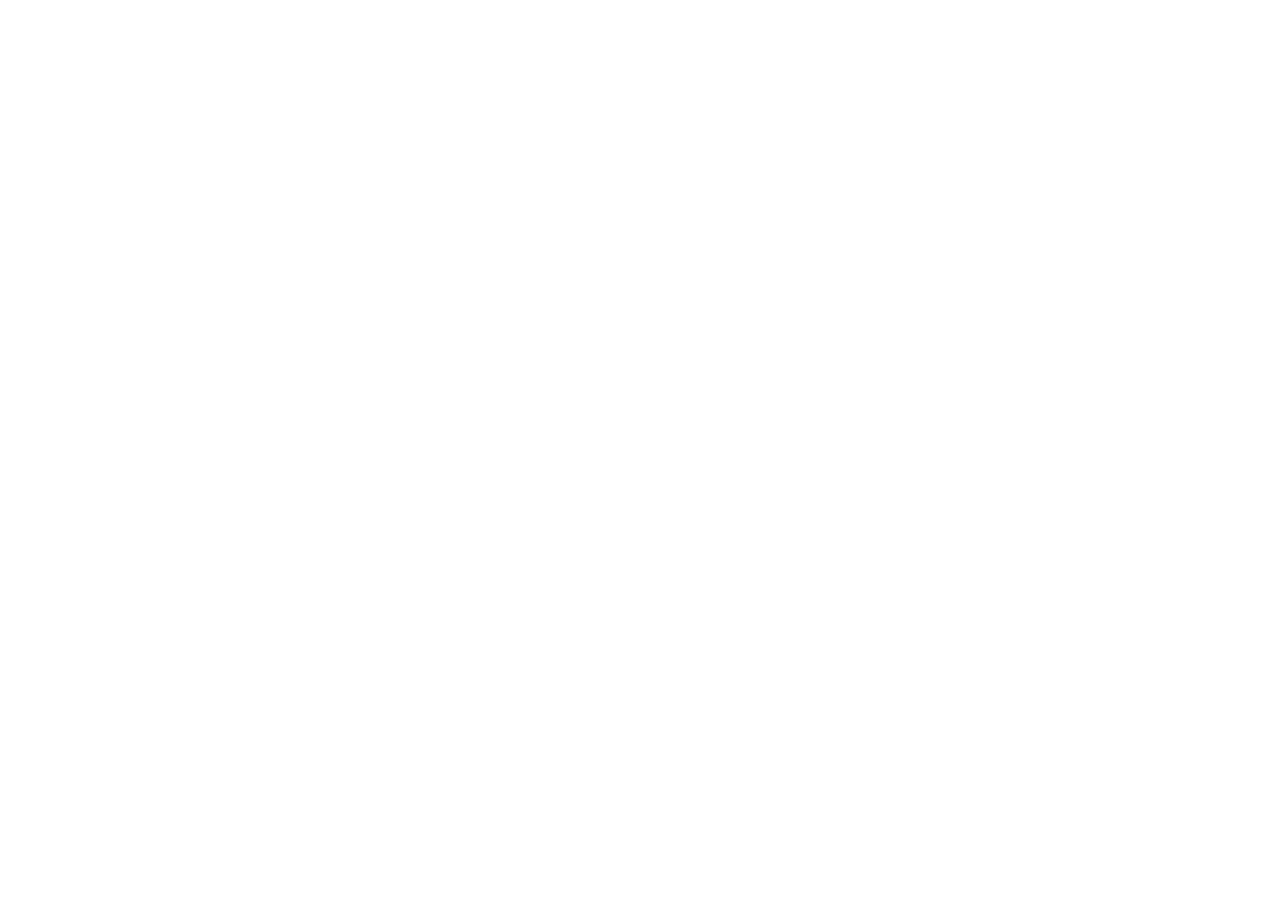
==== z2/index.html @ 66bda5e7 "First form created" ====
<!DOCTYPE html>
<html>
<head>
  <meta charset="utf-8">
  <meta http-equiv="X-UA-Compatible" content="IE=edge">
  <title>🐝 🐝 🐝</title>
  <meta name="viewport" content="width=device-width, initial-scale=1">
  <link rel="stylesheet" href="https://maxcdn.bootstrapcdn.com/bootstrap/3.3.7/css/bootstrap.min.css" integrity="sha384-BVYiiSIFeK1dGmJRAkycuHAHRg32OmUcww7on3RYdg4Va+PmSTsz/K68vbdEjh4u" crossorigin="anonymous">
  <link rel="stylesheet" type="text/css" media="screen" href="main.css">
  <script src="https://maxcdn.bootstrapcdn.com/bootstrap/3.3.7/js/bootstrap.min.js" integrity="sha384-Tc5IQib027qvyjSMfHjOMaLkfuWVxZxUPnCJA7l2mCWNIpG9mGCD8wGNIcPD7Txa" crossorigin="anonymous"></script>
</head>
<body>
  
</body>
</html>
---- z2/main.css ----
.bk-pink {
  background-color: #861657;
  background-image: linear-gradient(326deg, #861657 0%, #ffa69e 74%);
  min-height: 30px;
}

.bk-green {
  background-color: #378b29;
  background-image: linear-gradient(315deg, #378b29 0%, #ffffff 74%);
  min-height: 30px;
}

.bk-blue {
  background-color: #50d8d7;
  background-image: linear-gradient(316deg, #50d8d7 0%, #923993 74%);
  min-height: 30px;
}

.bk-purple {
  background-color: #7f53ac;
  background-image: linear-gradient(315deg, #7f53ac 0%, #647dee 74%);
  min-height: 30px;
}

.bk-yellow {
  background-color: #fbb034;
  background-image: linear-gradient(315deg, #fbb034 0%, #ffdd00 74%);
  min-height: 30px;
}

.bk-orange {
  background-color: #f5d020;
  background-image: linear-gradient(315deg, #f5d020 0%, #f53803 74%);
  min-height: 30px;
}

.bk-red {
  background-color: #42378f;
  background-image: linear-gradient(315deg, #42378f 0%, #f53844 74%);
  min-height: 30px;
}
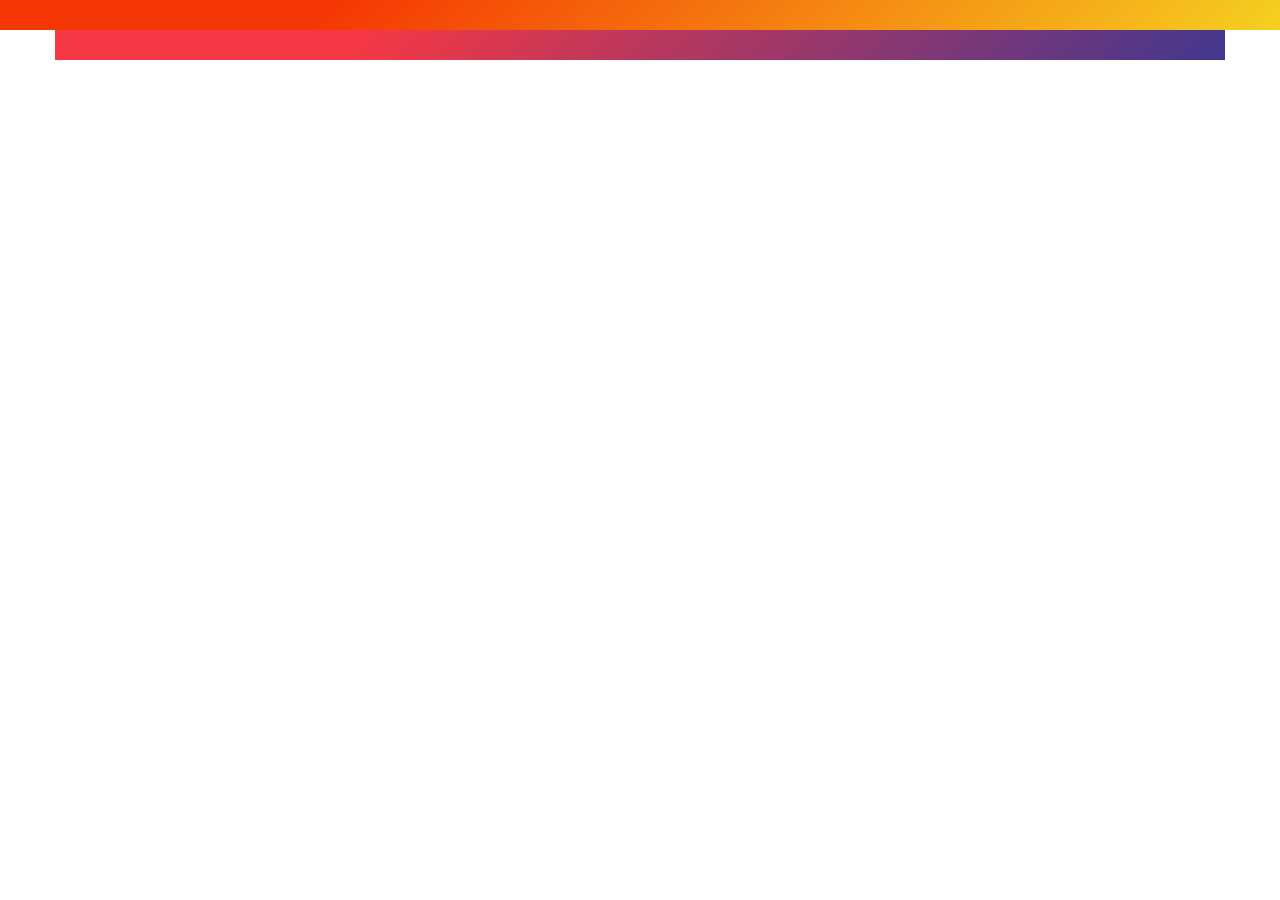
==== commit 2d45f88c: "Bootstrap first touch - divs with conatiners (one is fluid)" ====
--- a/z2/index.html
+++ b/z2/index.html
@@ -5,11 +5,22 @@
   <meta http-equiv="X-UA-Compatible" content="IE=edge">
   <title>🐝 🐝 🐝</title>
   <meta name="viewport" content="width=device-width, initial-scale=1">
-  <link rel="stylesheet" href="https://maxcdn.bootstrapcdn.com/bootstrap/3.3.7/css/bootstrap.min.css" integrity="sha384-BVYiiSIFeK1dGmJRAkycuHAHRg32OmUcww7on3RYdg4Va+PmSTsz/K68vbdEjh4u" crossorigin="anonymous">
+  <link rel="stylesheet" 
+  href="https://maxcdn.bootstrapcdn.com/bootstrap/3.3.7/css/bootstrap.min.css" 
+  integrity="sha384-BVYiiSIFeK1dGmJRAkycuHAHRg32OmUcww7on3RYdg4Va+PmSTsz/K68vbdEjh4u" 
+  crossorigin="anonymous">
   <link rel="stylesheet" type="text/css" media="screen" href="main.css">
-  <script src="https://maxcdn.bootstrapcdn.com/bootstrap/3.3.7/js/bootstrap.min.js" integrity="sha384-Tc5IQib027qvyjSMfHjOMaLkfuWVxZxUPnCJA7l2mCWNIpG9mGCD8wGNIcPD7Txa" crossorigin="anonymous"></script>
+  <script src="https://maxcdn.bootstrapcdn.com/bootstrap/3.3.7/js/bootstrap.min.js" 
+  integrity="sha384-Tc5IQib027qvyjSMfHjOMaLkfuWVxZxUPnCJA7l2mCWNIpG9mGCD8wGNIcPD7Txa" 
+  crossorigin="anonymous"></script>
 </head>
 <body>
-  
+  <div class="container-fluid bk-orange">
+
+  </div>
+
+  <div class="container bk-red">
+
+  </div>
 </body>
 </html>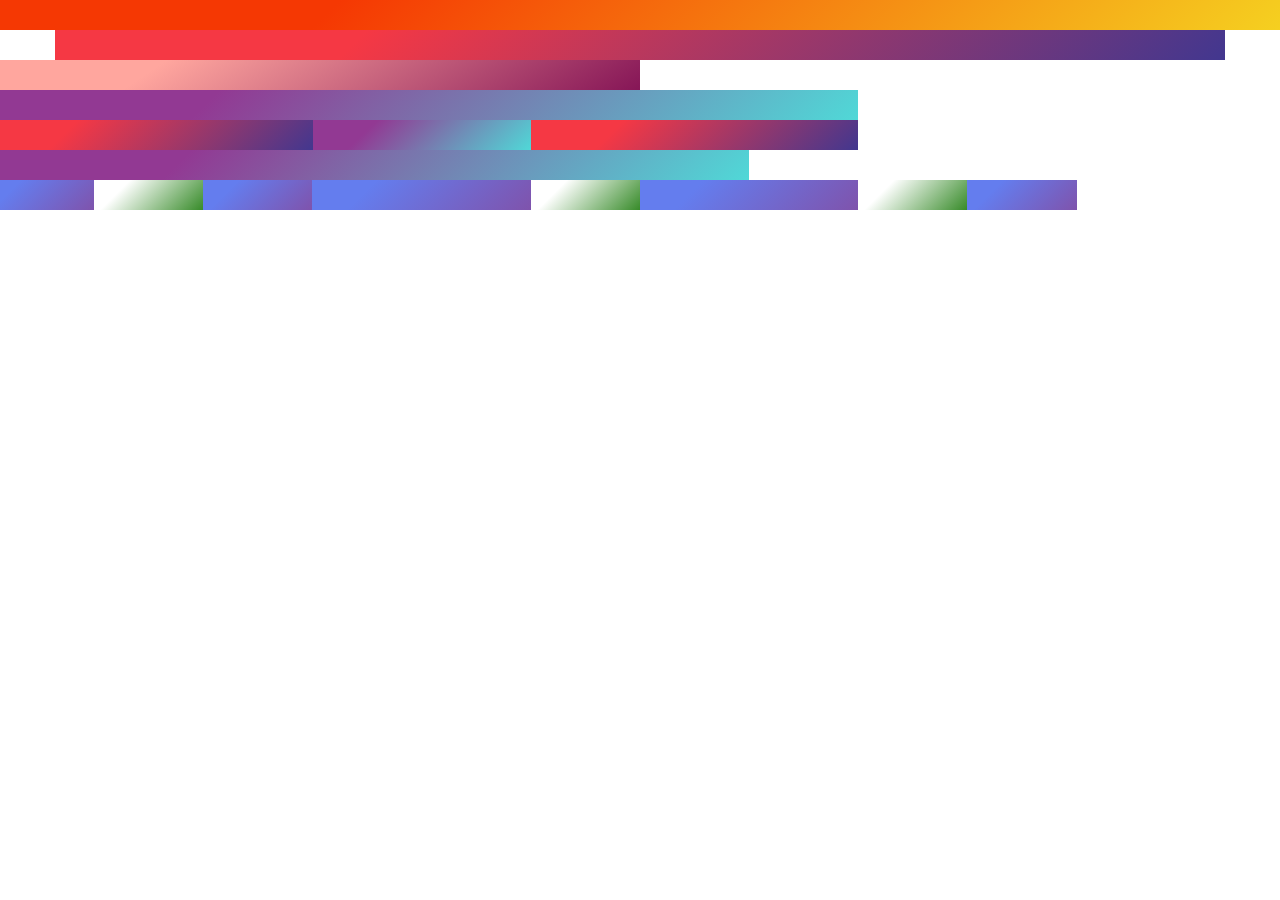
==== commit a38f000f: "Bootstrap rows and columns" ====
--- a/z2/index.html
+++ b/z2/index.html
@@ -18,9 +18,32 @@
   <div class="container-fluid bk-orange">
 
   </div>
+  <div class="container bk-red">
+  </div>
 
-  <div class="container bk-red">
+  <div class="row">
+    <div class="col-xs-6 container bk-pink"></div>
+    <div class="col-lg-8 container bk-blue"></div>
+  </div>
+  <div class="row">
+      <div class="col-md-3 container bk-red"></div>
+      <div class="col-xs-2 container bk-blue"></div>
+      <div class="col-lg-3 container bk-red"></div>
+      <div class="col-xs-7 container bk-blue"></div>
+    </div>
+    
 
-  </div>
+
+    <div class="row">
+        <div class="col-xs-1 container bk-purple"></div>
+        <div class="col-xs-1 container bk-green"></div>
+        <div class="col-xs-1 container bk-purple"></div>
+        <div class="col-xs-2 container bk-purple"></div>
+        <div class="col-xs-1 container bk-green"></div>
+        <div class="col-xs-2 container bk-purple"></div>
+        <div class="col-xs-1 container bk-green"></div>
+        <div class="col-xs-1 container bk-purple"></div>
+      </div>
+
 </body>
 </html>